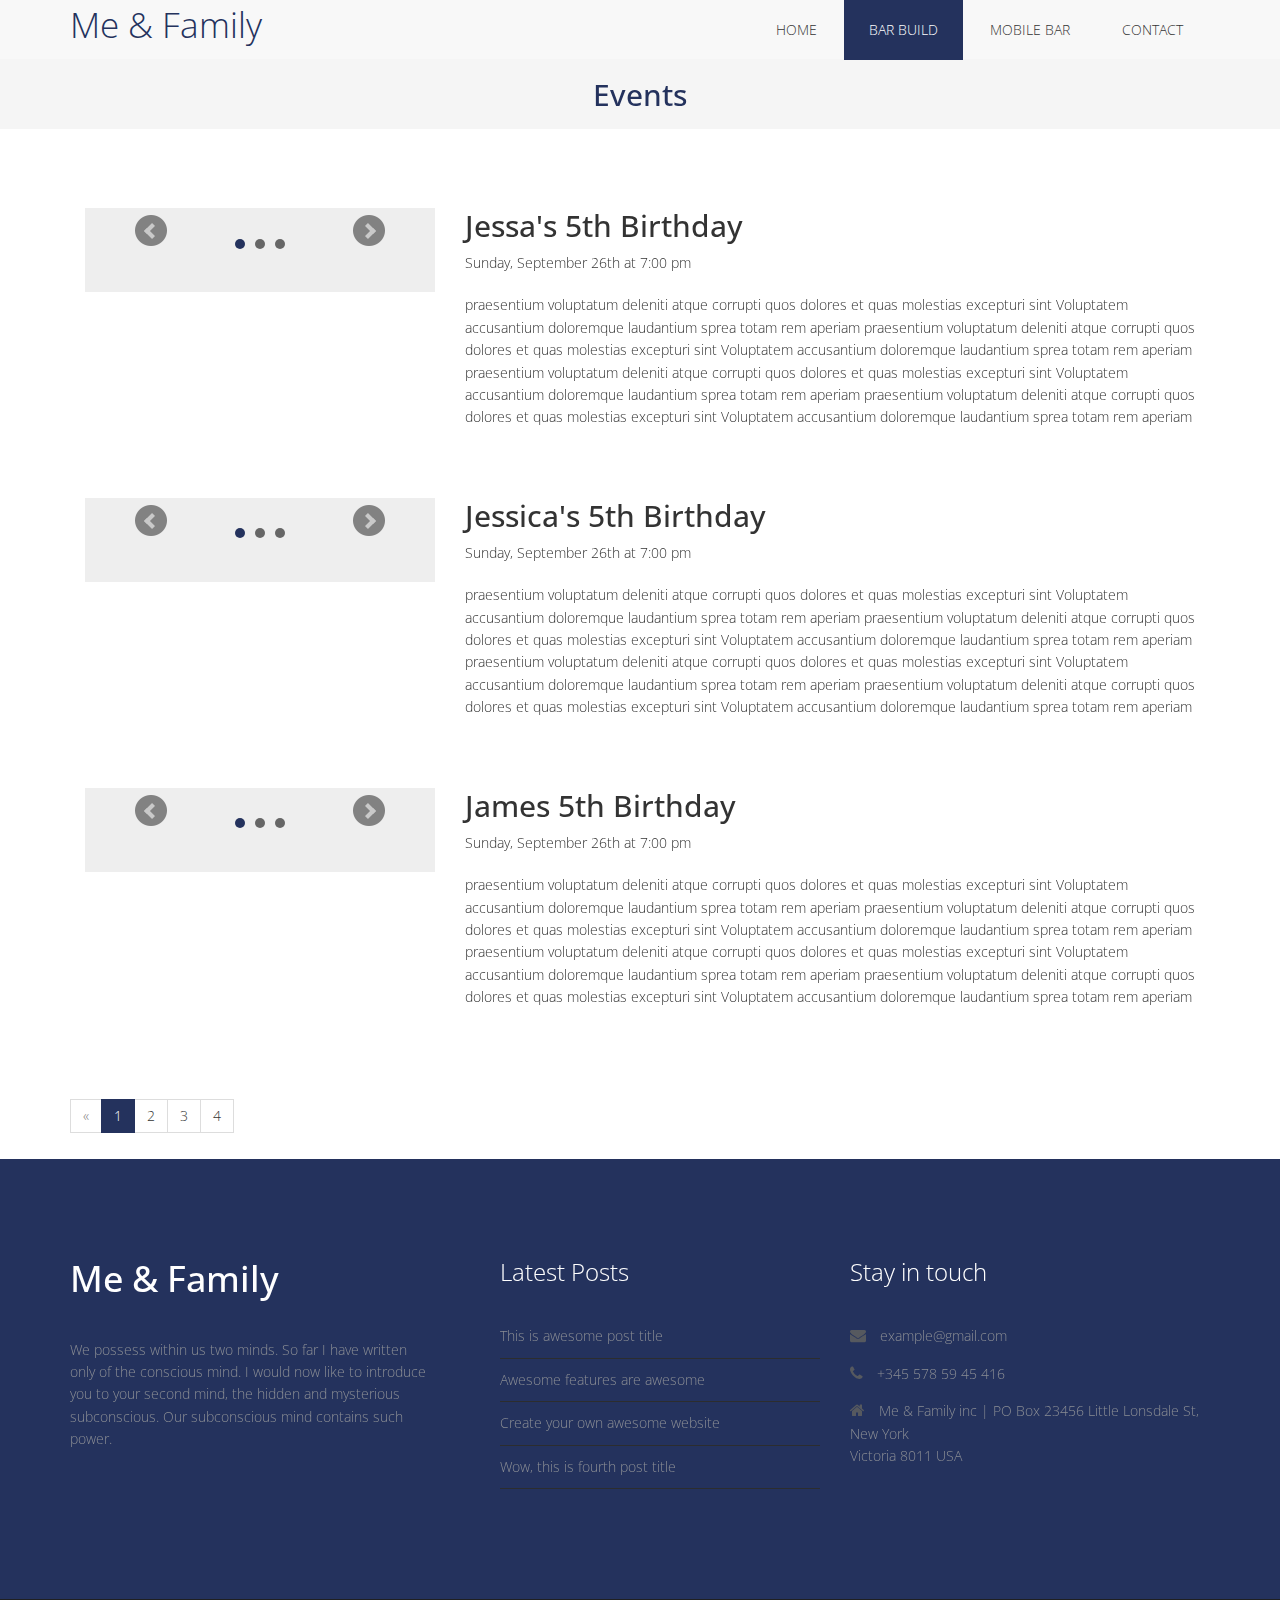
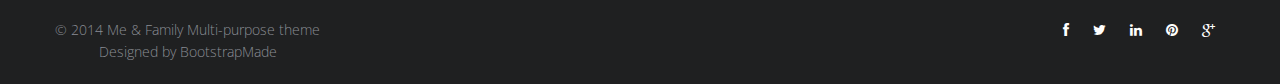
==== barbuild.html @ 0951561d "initial stuff" ====
<!DOCTYPE html>
<html lang="en">

<head>
  <meta charset="utf-8">
  <meta http-equiv="X-UA-Compatible" content="IE=edge">
  <meta name="viewport" content="width=device-width, initial-scale=1">
  <title>Me & Family Bootstrap Template</title>

  <!-- Bootstrap -->
  <link href="css/bootstrap.min.css" rel="stylesheet">
  <link rel="stylesheet" href="css/animate.css">
  <link rel="stylesheet" href="css/font-awesome.min.css">
  <link rel="stylesheet" href="css/jquery.bxslider.css">
  <link href="css/style.css" rel="stylesheet">
  <!-- =======================================================
    Theme Name: MeFamily
    Theme URL: https://bootstrapmade.com/family-multipurpose-html-bootstrap-template-free/
    Author: BootstrapMade
    Author URL: https://bootstrapmade.com
  ======================================================= -->
</head>

<body>
  <nav class="navbar navbar-default navbar-fixed-top" role="navigation">
    <div class="container">
      <!-- Brand and toggle get grouped for better mobile display -->
      <div class="navbar-header">
        <button type="button" class="navbar-toggle collapsed" data-toggle="collapse" data-target=".navbar-collapse.collapse">
					<span class="sr-only">Toggle navigation</span>
					<span class="icon-bar"></span>
					<span class="icon-bar"></span>
					<span class="icon-bar"></span>
				</button>
        <a class="navbar-brand" href="index.html"><span>Me & Family</span></a>
      </div>
      <div class="navbar-collapse collapse">
        <div class="menu">
          <ul class="nav nav-tabs" role="tablist">
            <li role="presentation"><a href="index.html">Home</a></li>
            <li role="presentation" class="active"><a href="barbuild.html">Bar Build</a></li>
            <li role="presentation"><a href="mobilebar.html">Mobile Bar</a></li>
            <li role="presentation"><a href="contact.html">Contact</a></li>
          </ul>
        </div>
      </div>
    </div>
  </nav>

  <div class="breadcrumb">
    <h2>Events</h2>
  </div>

  <div class="events">
    <div class="container">
      <div class="col-md-4">
        <div class="slider">
          <div class="img-responsive">
            <ul class="bxslider">
              <li><img src="img/1.jpg" alt="" /></li>
              <li><img src="img/2.jpg" alt="" /></li>
              <li><img src="img/3.jpg" alt="" /></li>
            </ul>
          </div>
        </div>
      </div>
      <div class="col-md-8">
        <h2>Jessa's 5th Birthday</h2> Sunday, September 26th at 7:00 pm
        <p>
          praesentium voluptatum deleniti atque corrupti quos dolores et quas molestias excepturi sint Voluptatem accusantium doloremque laudantium sprea totam rem aperiam praesentium voluptatum deleniti atque corrupti quos dolores et quas molestias excepturi sint
          Voluptatem accusantium doloremque laudantium sprea totam rem aperiam
          <br> praesentium voluptatum deleniti atque corrupti quos dolores et quas molestias excepturi sint Voluptatem accusantium doloremque laudantium sprea totam rem aperiam praesentium voluptatum deleniti atque corrupti quos dolores et quas molestias
          excepturi sint Voluptatem accusantium doloremque laudantium sprea totam rem aperiam
        </p>
      </div>
    </div>

    <div class="container">
      <div class="col-md-4">
        <div class="slider">
          <div class="img-responsive">
            <ul class="bxslider">
              <li><img src="img/3.jpg" alt="" /></li>
              <li><img src="img/2.jpg" alt="" /></li>
              <li><img src="img/1.jpg" alt="" /></li>
            </ul>
          </div>
        </div>
      </div>
      <div class="col-md-8">
        <h2>Jessica's 5th Birthday</h2> Sunday, September 26th at 7:00 pm
        <p>
          praesentium voluptatum deleniti atque corrupti quos dolores et quas molestias excepturi sint Voluptatem accusantium doloremque laudantium sprea totam rem aperiam praesentium voluptatum deleniti atque corrupti quos dolores et quas molestias excepturi sint
          Voluptatem accusantium doloremque laudantium sprea totam rem aperiam
          <br> praesentium voluptatum deleniti atque corrupti quos dolores et quas molestias excepturi sint Voluptatem accusantium doloremque laudantium sprea totam rem aperiam praesentium voluptatum deleniti atque corrupti quos dolores et quas molestias
          excepturi sint Voluptatem accusantium doloremque laudantium sprea totam rem aperiam
        </p>
      </div>
    </div>
    <div class="jessa">
      <div class="container">
        <div class="col-md-4">
          <div class="slider">
            <div class="img-responsive">
              <ul class="bxslider">
                <li><img src="img/2.jpg" alt="" /></li>
                <li><img src="img/3.jpg" alt="" /></li>
                <li><img src="img/1.jpg" alt="" /></li>
              </ul>
            </div>
          </div>
        </div>
        <div class="col-md-8">
          <h2>James 5th Birthday</h2> Sunday, September 26th at 7:00 pm
          <p>
            praesentium voluptatum deleniti atque corrupti quos dolores et quas molestias excepturi sint Voluptatem accusantium doloremque laudantium sprea totam rem aperiam praesentium voluptatum deleniti atque corrupti quos dolores et quas molestias excepturi sint
            Voluptatem accusantium doloremque laudantium sprea totam rem aperiam
            <br> praesentium voluptatum deleniti atque corrupti quos dolores et quas molestias excepturi sint Voluptatem accusantium doloremque laudantium sprea totam rem aperiam praesentium voluptatum deleniti atque corrupti quos dolores et quas molestias
            excepturi sint Voluptatem accusantium doloremque laudantium sprea totam rem aperiam
          </p>
        </div>
      </div>
    </div>
  </div>
  <div class="container">
    <nav>
      <ul class="pagination">
        <li class="disabled"><a href="#" aria-label="Previous"><span aria-hidden="true">&laquo;</span></a></li>
        <li class="active"><a href="#">1 <span class="sr-only">(current)</span></a></li>
        <li><a href="#">2 <span class="sr-only">(current)</span></a></li>
        <li><a href="#">3 <span class="sr-only">(current)</span></a></li>
        <li><a href="#">4 <span class="sr-only">(current)</span></a></li>
      </ul>
    </nav>
  </div>
  <footer>
    <div class="inner-footer">
      <div class="container">
        <div class="row">
          <div class="col-md-4 f-about">
            <a href="index.html"><h1>Me & Family</h1></a>
            <p>We possess within us two minds. So far I have written only of the conscious mind. I would now like to introduce you to your second mind, the hidden and mysterious subconscious. Our subconscious mind contains such power.</p>

          </div>
          <div class="col-md-4 l-posts">
            <h3 class="widgetheading">Latest Posts</h3>
            <ul>
              <li><a href="#">This is awesome post title</a></li>
              <li><a href="#">Awesome features are awesome</a></li>
              <li><a href="#">Create your own awesome website</a></li>
              <li><a href="#">Wow, this is fourth post title</a></li>
            </ul>
          </div>
          <div class="col-md-4 f-contact">
            <h3 class="widgetheading">Stay in touch</h3>
            <a href="#">
              <p><i class="fa fa-envelope"></i> example@gmail.com</p>
            </a>
            <p><i class="fa fa-phone"></i> +345 578 59 45 416</p>
            <p><i class="fa fa-home"></i> Me & Family inc | PO Box 23456 Little Lonsdale St, New York <br> Victoria 8011 USA</p>
          </div>
        </div>
      </div>
    </div>

    <div class="last-div">
      <div class="container">
        <div class="row">
          <div class="copyright">
            &copy; 2014 Me & Family Multi-purpose theme
            <div class="credits">
              <!--
                All the links in the footer should remain intact.
                You can delete the links only if you purchased the pro version.
                Licensing information: https://bootstrapmade.com/license/
                Purchase the pro version with working PHP/AJAX contact form: https://bootstrapmade.com/buy/?theme=MeFamily
              -->
              Designed by <a href="https://bootstrapmade.com/">BootstrapMade</a>
            </div>
          </div>


          <ul class="social-network">
            <li><a href="#" data-placement="top" title="Facebook"><i class="fa fa-facebook fa-1x"></i></a></li>
            <li><a href="#" data-placement="top" title="Twitter"><i class="fa fa-twitter fa-1x"></i></a></li>
            <li><a href="#" data-placement="top" title="Linkedin"><i class="fa fa-linkedin fa-1x"></i></a></li>
            <li><a href="#" data-placement="top" title="Pinterest"><i class="fa fa-pinterest fa-1x"></i></a></li>
            <li><a href="#" data-placement="top" title="Google plus"><i class="fa fa-google-plus fa-1x"></i></a></li>
          </ul>
        </div>
      </div>
    </div>
  </footer>

  <!-- jQuery (necessary for Bootstrap's JavaScript plugins) -->
  <script src="js/jquery-2.1.1.min.js"></script>
  <!-- Include all compiled plugins (below), or include individual files as needed -->
  <script src="js/bootstrap.min.js"></script>
  <script src="js/wow.min.js"></script>
  <script src="js/jquery.easing.1.3.js"></script>
  <script src="js/jquery.bxslider.min.js"></script>
  <script src="js/jquery.isotope.min.js"></script>
  <script src="js/fancybox/jquery.fancybox.pack.js"></script>
  <script src="js/functions.js"></script>
  <script>
    wow = new WOW({}).init();
  </script>

</body>

</html>
---- css/style.css ----
/*
    Theme Name: MeFamily
    Theme URL: https://bootstrapmade.com/family-multipurpose-html-bootstrap-template-free/
    Author: BootstrapMade
    Author URL: https://bootstrapmade.com
*/
/* ==== Google font ==== */
@import url(https://fonts.googleapis.com/css?family=Open+Sans:400,300,700,600);

@import url('font-awesome.css');
/* ==== overwrite bootstrap standard ==== */
@import url('overwrite.css');
@import url('animate.css');

body {
	font-family:'Open Sans', Arial, sans-serif;
	font-size:14px;
	font-weight:300;
	line-height:1.6em;
	color:#333;
	background-color:#fff;
}

hi,h2,h3,h4,h5,h6 {
	color:#333;
	line-height:1.1em;
}

p {
	color:#333;
}
a {
    text-decoration:none;
    transition: all 0.1s ease-in-out;
    -moz-transition: all 0.1s ease-in-out;
    -webkit-transition: all 0.1s ease-in-out;
    -o-transition: all 0.1s ease-in-out;
    outline: none;
	color:#333;
}
a:hover {
  text-decoration: none;
  color:#fff;
}

hr {
	margin-top:20px;
	margin-bottom:50px;
}
.navbar-brand {
  float: left;
  height: 50px;
  padding: 15px 15px;
  font-size: 30px;
  line-height: 20px;
}
a.navbar-brand span {
	color:#24325D;
	font-size:35px;
}


.navbar-collapse {
	float:right;
	padding-right: 15px;
	padding-left: 15px;
	overflow-x: visible;
	-webkit-overflow-scrolling: touch;
	border-top: 0;

}
.navbar-fixed-top {
  top: 0;
  border-width: 0 0 0;
}
.nav-tabs {
  border-bottom:0;
}
.nav > li > a {
  position: relative;
  display: block;
  padding: 20px 25px;
}
.nav-tabs > li > a {
  margin-right: 2px;
  line-height: 1.42857143;
  border: 0;
  border-radius: 0 0 0 0;
   text-transform:uppercase;
}
.nav-tabs > li > a:hover {
	background-color: #24325D;
}
.nav-tabs > li.active > a {
	color: #fff;
  cursor: default;
  background-color: #24325D;
  border: 0;
  border-bottom-color: transparent;

}
.nav-tabs > li.active > a:hover {
	color: #fff;
	border: 0;
	background-color: #24325D;
	 cursor: pointer;
}

.slider {
	margin-top:59px;
	background-color:#eee;
	padding-top:23px;
	padding-bottom:1px;

}

.slider img {
    width: 100%;
}

.jumbotron {
	background-color:#fff;
	text-align:center;
}
.jumbotron h1 {
	color:#24325D;
	margin-bottom:20px;
}
.jumbotron p {
	line-height:1.6em;
}

section.box {
	background-color:#f9f9f9;
	text-align:center;
	padding-top:50px;
	padding-bottom:50px;
}

.services  {
	text-align:center;
}
.services p {
	margin-bottom:30px;
	margin-top:30px;
	color:#090909;
}
.icons i {
	padding:50px;
	border-radius:50%;
	color:#fff;
	background-color:#24325D;
	border-color:#ccc;
	margin-top:30px;
	margin-bottom:30px;
	box-shadow: 0 0 0 8px rgba(255,255,255,1);
	-webkit-transition: background 0.2s, color 0.2s;
	-moz-transition: background 0.2s, color 0.2s;
	transition: background 0.2s, color 0.2s;
}
.icons i:hover {
	background-color:#fff;
	color: #24325D;
}
/*=========================
 our story
 ================= */

.breadcrumb {
	margin-top:50px;
	text-align:center;
	border-radius: 0;
}
.breadcrumb h2 {
	color:#24325D;
	font-size:30px;
}
.ourstory img {
	margin-bottom:30px;
	margin-top:40px;
}
.ourstory p {
	margin-bottom:30px;
	margin-top:20px;
}
.profile {
	margin-bottom:60px;
}

/*=========================
 events
 ================= */
.events h2 {
	margin-top:60px;;
}

.events p {
	margin-top:20px;
}
.events .jessa {
	margin-bottom:60px;
}
.events .slider {
	background-color:#eee;
}
.pagination {
  display: inline-block;
  padding-left: 0;
  margin: 20px 0;
  border-radius: 0;
}
.pagination > li {
  display: inline;
}
.pagination > li > a,
.pagination > li > span {
  position: relative;
  float: left;
  padding: 6px 12px;
  margin-left: -1px;
  line-height: 1.42857143;
  color: #333;
  text-decoration: none;
  background-color: #fff;
  border: 1px solid #ddd;
}
.pagination > li:first-child > a,
.pagination > li:first-child > span {
  margin-left: 0;
  border-top-left-radius: 0;
  border-bottom-left-radius: 0;
}
.pagination > li:last-child > a,
.pagination > li:last-child > span {
  border-top-right-radius: 0;
  border-bottom-right-radius: 0;
}
.pagination > li > a:hover,
.pagination > li > span:hover,
.pagination > li > a:focus,
.pagination > li > span:focus {
  color: #fff;
  background-color: #24325D;
  border-color: #24325D;
}
.pagination > .active > a,
.pagination > .active > span,
.pagination > .active > a:hover,
.pagination > .active > span:hover,
.pagination > .active > a:focus,
.pagination > .active > span:focus {
  z-index: 2;
  color: #fff;
  cursor: default;
  background-color: #24325D;
  border-color: #24325D;
}
.pagination > .disabled > span,
.pagination > .disabled > span:hover,
.pagination > .disabled > span:focus,
.pagination > .disabled > a,
.pagination > .disabled > a:hover,
.pagination > .disabled > a:focus {
  color: #777;
  cursor: not-allowed;
  background-color: #fff;
  border-color: #ddd;
}
/*===========================
  Portfolio
============================ */
#section-works {
	margin-top:-20px;
	background-color:#fff;
	padding-top:50px;
	padding-bottom:50px;
}

nav#filter a {
	background-color: #fff;
	color:#333;
}
nav#filter a:hover, nav#filter a.current {
	background-color: #24325D;
	color:#fff;
}

/* ------- */

.isotopeWrapper article{
    margin-bottom: 30px;
}

#portfolio img  {
	width:100%;
}

#portfolio article p {
	margin-bottom:1.45em;/*set next row on the baseline*/
}
nav#filter {
	margin-bottom:1.5em;
}

nav#filter li {
	display:inline-block;
	margin:0 0 0 5px;
}
nav#filter a {
	padding: 4px 12px;
	line-height: 20px;
	text-decoration: none;
}

.portfolio-items article img {width:100%;}

.portfolio-item {
	display: block;
	position: relative;
	-webkit-transition: all 0.2s ease-in-out;
	-moz-transition: all 0.2s ease-in-out;
	-o-transition: all 0.2s ease-in-out;
	transition: all 0.2s ease-in-out;
}
.portfolio-item img {
	-webkit-transition: all 300ms linear;
	-moz-transition: all 300ms linear;
	-o-transition: all 300ms linear;
	-ms-transition: all 300ms linear;
	transition: all 300ms linear;
}

.portfolio-item .portfolio-desc {
    display: block;
    opacity: 0;
    position: absolute;
    width: 100%;
	left: 0;
	top: 0;
	color: rgba(220, 220, 220, 0.7);
}
.portfolio-item:hover .portfolio-desc {
	padding-top: 20%;
	height: 100%;
    transition: all 200ms ease-in-out 0s;
	opacity: 1;
}

.portfolio-item .portfolio-desc a {
	color: #000;
}
.portfolio-item .portfolio-desc a:hover {
	/*text-shadow: 2px 2px 1px rgba(0, 0, 0, 0.7);*/
	text-decoration: none;
}
.portfolio-item .portfolio-desc .folio-info {
	top:-20px;
	padding: 30px;
	height: 0;
    opacity: 0;
    position: relative;
}
.portfolio-item:hover .folio-info{
	height: 100%;
    opacity: 0.8;
    transition: all 500ms ease-in-out 0s;
	top:-10px;
	text-align:center;
}


.portfolio-item .portfolio-desc .folio-info h5 {
	text-transform: uppercase;
	text-align:center;

}
/* --- contact-area --- */

.contactForm {
    margin-bottom: 20px;
}

button.btn-default {
	margin-top:10px;
	margin-bottom:30px;
	background-color:#fff;
	color:#333;
}
button.btn-default:hover {
	background-color:#24325D;
	color:#fff;
}
textarea.form-control {
	border-radius:0;
}
.recent {
	margin-bottom:50px;
}

.validation {
    color: red;
    display:none;
    margin: 0 0 20px;
    font-weight:400;
    font-size:13px;
}

#sendmessage {
    color: green;
    border:1px solid green;
    display:none;
    text-align:center;
    padding:15px;
    font-weight:600;
    margin-bottom:15px;
}

#errormessage {
    color: red;
    display:none;
    border:1px solid red;
    text-align:center;
    padding:15px;
    font-weight:600;
    margin-bottom:15px;
}

#sendmessage.show, #errormessage.show, .show {
	display:block;
}

/* --- Map --- */
.map{
	position:relative;
	margin-top:-20px;
}
/* google map */
#google-map{
    position:relative;
    height: 400px;
}

/*=========================
  Footer
 ================= */

footer {
  background: #24325D;
}

.inner-footer {
  padding: 100px 0;
}
.inner-footer  ul li,a  {
	 list-style:none;
}
.widgetheading {
  font-size: 24px;
  color: #fff;
  font-weight: 100;
  margin-top: 0;
  margin-bottom: 40px;

}
.f-about a h1 {
	margin-top: 0;
	margin-bottom: 40px;
	color: #fff;

}
.f-about a h1 span {
	color: #fff;

}
.f-about p {
  font-size: 14px;
  color: #8a8d94;
}
.l-posts h3 {
	margin-left:40px;
}
.l-posts li a {
  font-size: 14px;
  color: #8a8d94;
  margin: 0;
  font-weight: 300;
  border-bottom: 1px solid #2c2d2e;
  padding-bottom: 10px;
  margin-bottom: 10px;
  display: block;
}

.l-posts li a:hover  {
  color: #fff;
}

.f-contact p {
  font-size: 14px;
  color: #8a8d94;
  margin: 0;

  font-weight: 300;
  margin-bottom: 15px;
}

.f-contact i {
  color: #56595f;
  font-size: 16px;
  margin-right: 10px;
}

.f-contact a:hover p{
  color: #fff;
}
.last-div {
    background: #1f2021;
    padding: 20px 0;
    position: relative;

}

.copyright {
    font-size: 14px;
    color: #8a8d94;
    margin: 0;
    text-align:center;
    font-weight: 300;
    float: left;
}
.copyright a{
    color: #8a8d94;
	text-align:center;
}
.copyright a:hover {
    text-decoration: underline;
    color: #fff;
}

.foot-nav {
    float: right;
	margin-right:20px;
}

.foot-nav li {
    display: inline;
	margin-right:20px;
}

.foot-nav li:after {
    content: "";
    padding-left: 7px;
    margin-right: 7px;
}

.foot-nav li:last-child:after {
	display: none;
}

.foot-nav a {
	font-size: 14px;
	color: #8a8d94;
	margin: 0;
	font-weight: 300;
}

.foot-nav a:hover {
    color: #24325D;
}

ul.social-network {
	list-style:none;
	margin:0;
	float:right;

}

ul.social-network li {
	display:inline;
	margin: 0 10px;
	color:#fff;
}
ul.social-network li a {
	color:#fff;
}

.isotopeItem {
	min-height: 250px;
}
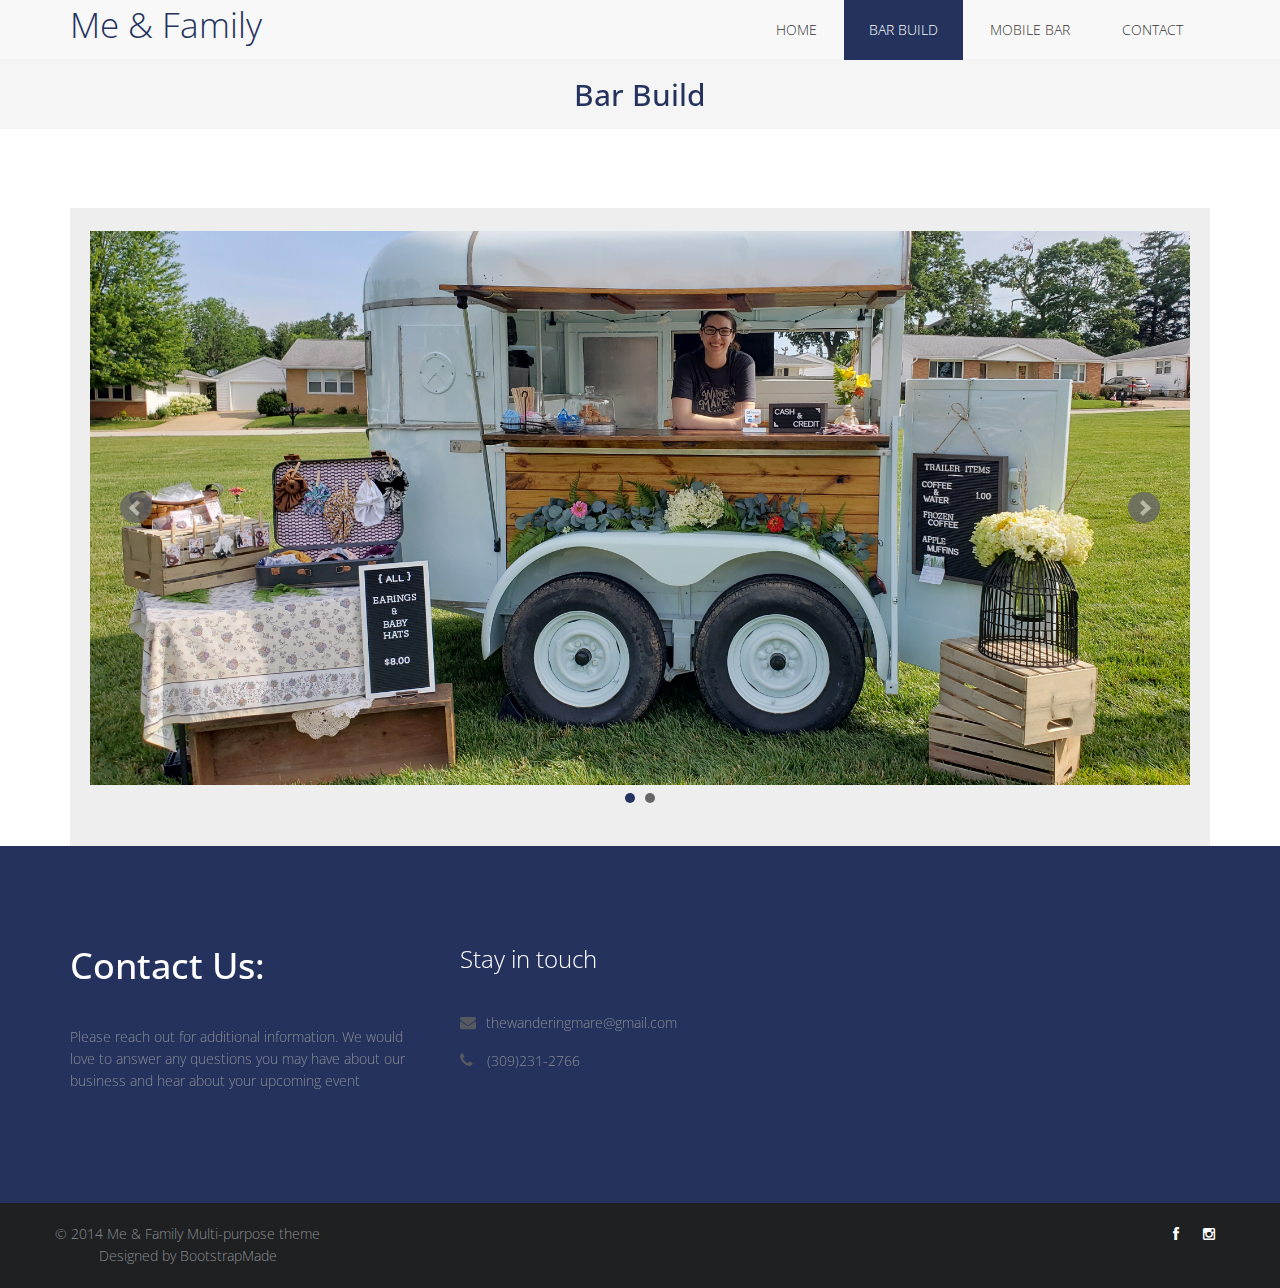
==== commit 271a7eca: "initial changes to bar build" ====
--- a/barbuild.html
+++ b/barbuild.html
@@ -48,149 +48,64 @@
   </nav>
 
   <div class="breadcrumb">
-    <h2>Events</h2>
+    <h2>Bar Build</h2>
   </div>
-
-  <div class="events">
-    <div class="container">
-      <div class="col-md-4">
-        <div class="slider">
+  <div class="container">
+      <div class="slider">
           <div class="img-responsive">
             <ul class="bxslider">
-              <li><img src="img/1.jpg" alt="" /></li>
-              <li><img src="img/2.jpg" alt="" /></li>
-              <li><img src="img/3.jpg" alt="" /></li>
+              <li><img src="img/slide1.jpg" alt="" /></li>
+              <li><img src="img/slide2.jpg" alt="" /></li>
+            </ul>
+          </div>
+        </div>
+  </div>
+  <footer>
+      <div class="inner-footer">
+        <div class="container">
+          <div class="row">
+            <div class="col-md-4 f-about">
+              <a href="index.html"><h1>Contact Us:</h1></a>
+              <p>Please reach out for additional information.  We would love to answer any questions you may have about our business and hear about your upcoming event</p>
+  
+            </div>
+  
+            <div class="col-md-4 f-contact">
+              <h3 class="widgetheading">Stay in touch</h3>
+              <a href="#">
+                <p><i class="fa fa-envelope"></i>thewanderingmare@gmail.com</p>
+              </a>
+              <p><i class="fa fa-phone"></i> (309)231-2766</p>
+            </div>
+          </div>
+        </div>
+      </div>
+  
+      <div class="last-div">
+        <div class="container">
+          <div class="row">
+            <div class="copyright">
+              &copy; 2014 Me & Family Multi-purpose theme
+              <div class="credits">
+                <!--
+                  All the links in the footer should remain intact.
+                  You can delete the links only if you purchased the pro version.
+                  Licensing information: https://bootstrapmade.com/license/
+                  Purchase the pro version with working PHP/AJAX contact form: https://bootstrapmade.com/buy/?theme=MeFamily
+                -->
+                Designed by <a href="https://bootstrapmade.com/">BootstrapMade</a>
+              </div>
+            </div>
+  
+  
+            <ul class="social-network">
+              <li><a href="https://www.facebook.com/wanderingmare" data-placement="top" title="Facebook"><i class="fa fa-facebook fa-1x"></i></a></li>
+              <li><a href="#" data-placement="top" title="Instagram"><i class="fa fa-instagram fa-1x"></i></a></li>
             </ul>
           </div>
         </div>
       </div>
-      <div class="col-md-8">
-        <h2>Jessa's 5th Birthday</h2> Sunday, September 26th at 7:00 pm
-        <p>
-          praesentium voluptatum deleniti atque corrupti quos dolores et quas molestias excepturi sint Voluptatem accusantium doloremque laudantium sprea totam rem aperiam praesentium voluptatum deleniti atque corrupti quos dolores et quas molestias excepturi sint
-          Voluptatem accusantium doloremque laudantium sprea totam rem aperiam
-          <br> praesentium voluptatum deleniti atque corrupti quos dolores et quas molestias excepturi sint Voluptatem accusantium doloremque laudantium sprea totam rem aperiam praesentium voluptatum deleniti atque corrupti quos dolores et quas molestias
-          excepturi sint Voluptatem accusantium doloremque laudantium sprea totam rem aperiam
-        </p>
-      </div>
-    </div>
-
-    <div class="container">
-      <div class="col-md-4">
-        <div class="slider">
-          <div class="img-responsive">
-            <ul class="bxslider">
-              <li><img src="img/3.jpg" alt="" /></li>
-              <li><img src="img/2.jpg" alt="" /></li>
-              <li><img src="img/1.jpg" alt="" /></li>
-            </ul>
-          </div>
-        </div>
-      </div>
-      <div class="col-md-8">
-        <h2>Jessica's 5th Birthday</h2> Sunday, September 26th at 7:00 pm
-        <p>
-          praesentium voluptatum deleniti atque corrupti quos dolores et quas molestias excepturi sint Voluptatem accusantium doloremque laudantium sprea totam rem aperiam praesentium voluptatum deleniti atque corrupti quos dolores et quas molestias excepturi sint
-          Voluptatem accusantium doloremque laudantium sprea totam rem aperiam
-          <br> praesentium voluptatum deleniti atque corrupti quos dolores et quas molestias excepturi sint Voluptatem accusantium doloremque laudantium sprea totam rem aperiam praesentium voluptatum deleniti atque corrupti quos dolores et quas molestias
-          excepturi sint Voluptatem accusantium doloremque laudantium sprea totam rem aperiam
-        </p>
-      </div>
-    </div>
-    <div class="jessa">
-      <div class="container">
-        <div class="col-md-4">
-          <div class="slider">
-            <div class="img-responsive">
-              <ul class="bxslider">
-                <li><img src="img/2.jpg" alt="" /></li>
-                <li><img src="img/3.jpg" alt="" /></li>
-                <li><img src="img/1.jpg" alt="" /></li>
-              </ul>
-            </div>
-          </div>
-        </div>
-        <div class="col-md-8">
-          <h2>James 5th Birthday</h2> Sunday, September 26th at 7:00 pm
-          <p>
-            praesentium voluptatum deleniti atque corrupti quos dolores et quas molestias excepturi sint Voluptatem accusantium doloremque laudantium sprea totam rem aperiam praesentium voluptatum deleniti atque corrupti quos dolores et quas molestias excepturi sint
-            Voluptatem accusantium doloremque laudantium sprea totam rem aperiam
-            <br> praesentium voluptatum deleniti atque corrupti quos dolores et quas molestias excepturi sint Voluptatem accusantium doloremque laudantium sprea totam rem aperiam praesentium voluptatum deleniti atque corrupti quos dolores et quas molestias
-            excepturi sint Voluptatem accusantium doloremque laudantium sprea totam rem aperiam
-          </p>
-        </div>
-      </div>
-    </div>
-  </div>
-  <div class="container">
-    <nav>
-      <ul class="pagination">
-        <li class="disabled"><a href="#" aria-label="Previous"><span aria-hidden="true">&laquo;</span></a></li>
-        <li class="active"><a href="#">1 <span class="sr-only">(current)</span></a></li>
-        <li><a href="#">2 <span class="sr-only">(current)</span></a></li>
-        <li><a href="#">3 <span class="sr-only">(current)</span></a></li>
-        <li><a href="#">4 <span class="sr-only">(current)</span></a></li>
-      </ul>
-    </nav>
-  </div>
-  <footer>
-    <div class="inner-footer">
-      <div class="container">
-        <div class="row">
-          <div class="col-md-4 f-about">
-            <a href="index.html"><h1>Me & Family</h1></a>
-            <p>We possess within us two minds. So far I have written only of the conscious mind. I would now like to introduce you to your second mind, the hidden and mysterious subconscious. Our subconscious mind contains such power.</p>
-
-          </div>
-          <div class="col-md-4 l-posts">
-            <h3 class="widgetheading">Latest Posts</h3>
-            <ul>
-              <li><a href="#">This is awesome post title</a></li>
-              <li><a href="#">Awesome features are awesome</a></li>
-              <li><a href="#">Create your own awesome website</a></li>
-              <li><a href="#">Wow, this is fourth post title</a></li>
-            </ul>
-          </div>
-          <div class="col-md-4 f-contact">
-            <h3 class="widgetheading">Stay in touch</h3>
-            <a href="#">
-              <p><i class="fa fa-envelope"></i> example@gmail.com</p>
-            </a>
-            <p><i class="fa fa-phone"></i> +345 578 59 45 416</p>
-            <p><i class="fa fa-home"></i> Me & Family inc | PO Box 23456 Little Lonsdale St, New York <br> Victoria 8011 USA</p>
-          </div>
-        </div>
-      </div>
-    </div>
-
-    <div class="last-div">
-      <div class="container">
-        <div class="row">
-          <div class="copyright">
-            &copy; 2014 Me & Family Multi-purpose theme
-            <div class="credits">
-              <!--
-                All the links in the footer should remain intact.
-                You can delete the links only if you purchased the pro version.
-                Licensing information: https://bootstrapmade.com/license/
-                Purchase the pro version with working PHP/AJAX contact form: https://bootstrapmade.com/buy/?theme=MeFamily
-              -->
-              Designed by <a href="https://bootstrapmade.com/">BootstrapMade</a>
-            </div>
-          </div>
-
-
-          <ul class="social-network">
-            <li><a href="#" data-placement="top" title="Facebook"><i class="fa fa-facebook fa-1x"></i></a></li>
-            <li><a href="#" data-placement="top" title="Twitter"><i class="fa fa-twitter fa-1x"></i></a></li>
-            <li><a href="#" data-placement="top" title="Linkedin"><i class="fa fa-linkedin fa-1x"></i></a></li>
-            <li><a href="#" data-placement="top" title="Pinterest"><i class="fa fa-pinterest fa-1x"></i></a></li>
-            <li><a href="#" data-placement="top" title="Google plus"><i class="fa fa-google-plus fa-1x"></i></a></li>
-          </ul>
-        </div>
-      </div>
-    </div>
-  </footer>
+    </footer>
 
   <!-- jQuery (necessary for Bootstrap's JavaScript plugins) -->
   <script src="js/jquery-2.1.1.min.js"></script>
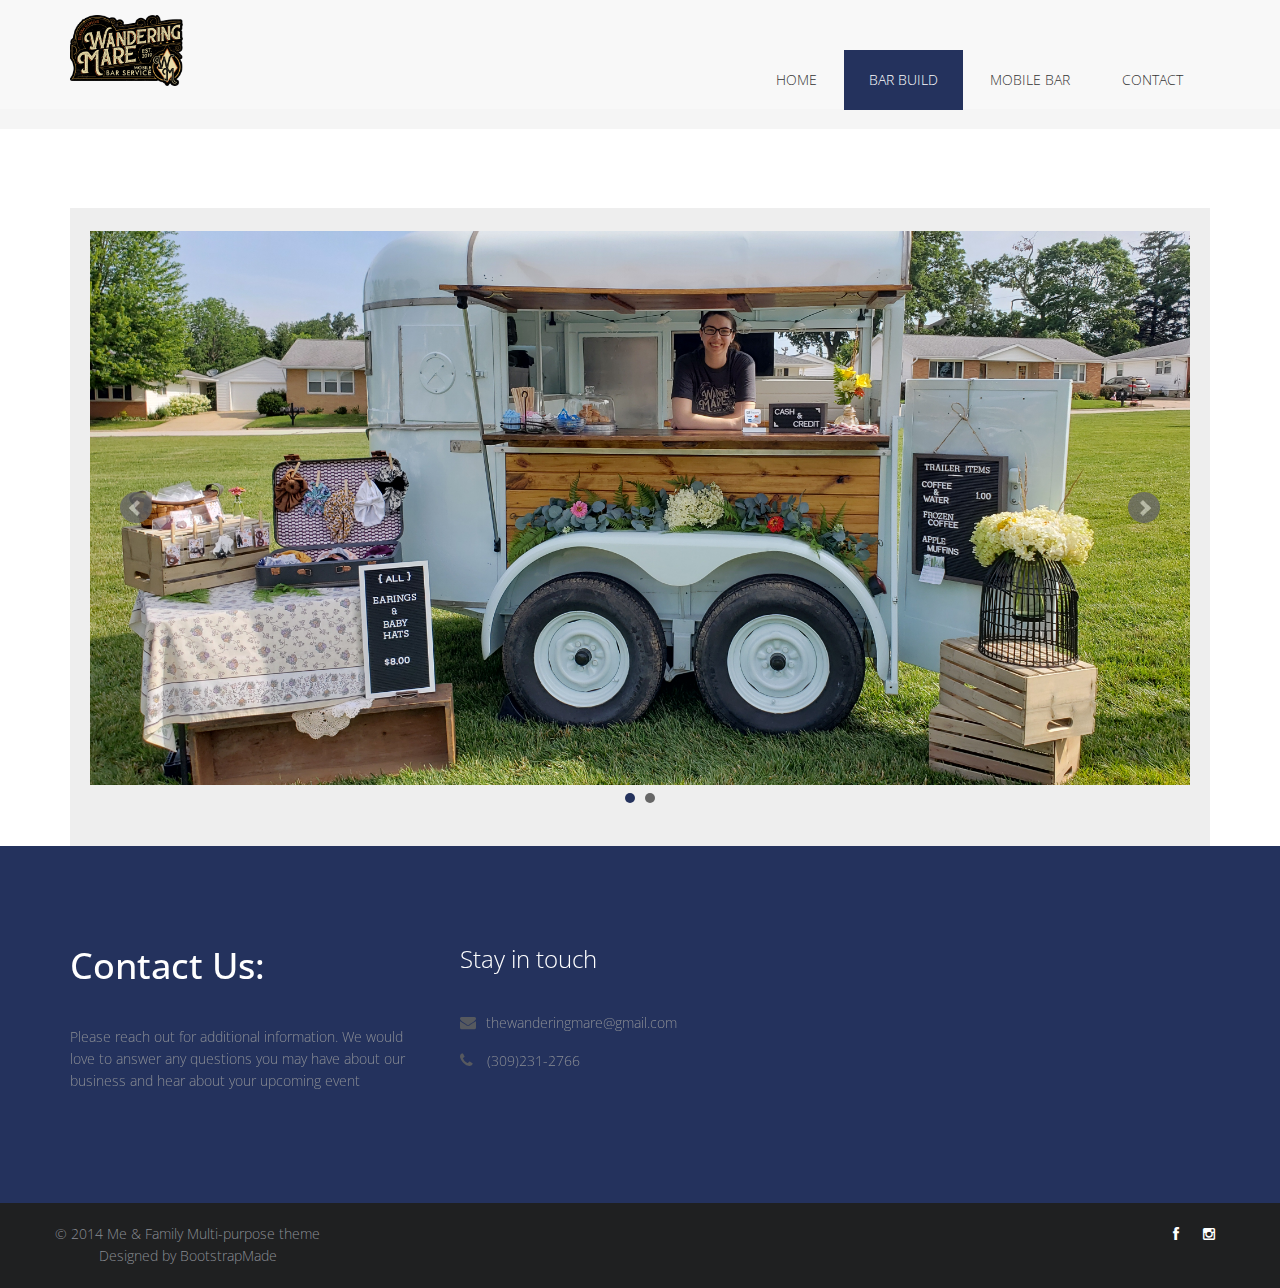
==== commit 9a405309: "adding logo to barbiild" ====
--- a/barbuild.html
+++ b/barbuild.html
@@ -32,7 +32,7 @@
 					<span class="icon-bar"></span>
 					<span class="icon-bar"></span>
 				</button>
-        <a class="navbar-brand" href="index.html"><span>Me & Family</span></a>
+        <a class="navbar-brand" href="index.html"><img src="img/wmlogo3.png" style="width:10%; padding-bottom:10px;"/></a>
       </div>
       <div class="navbar-collapse collapse">
         <div class="menu">
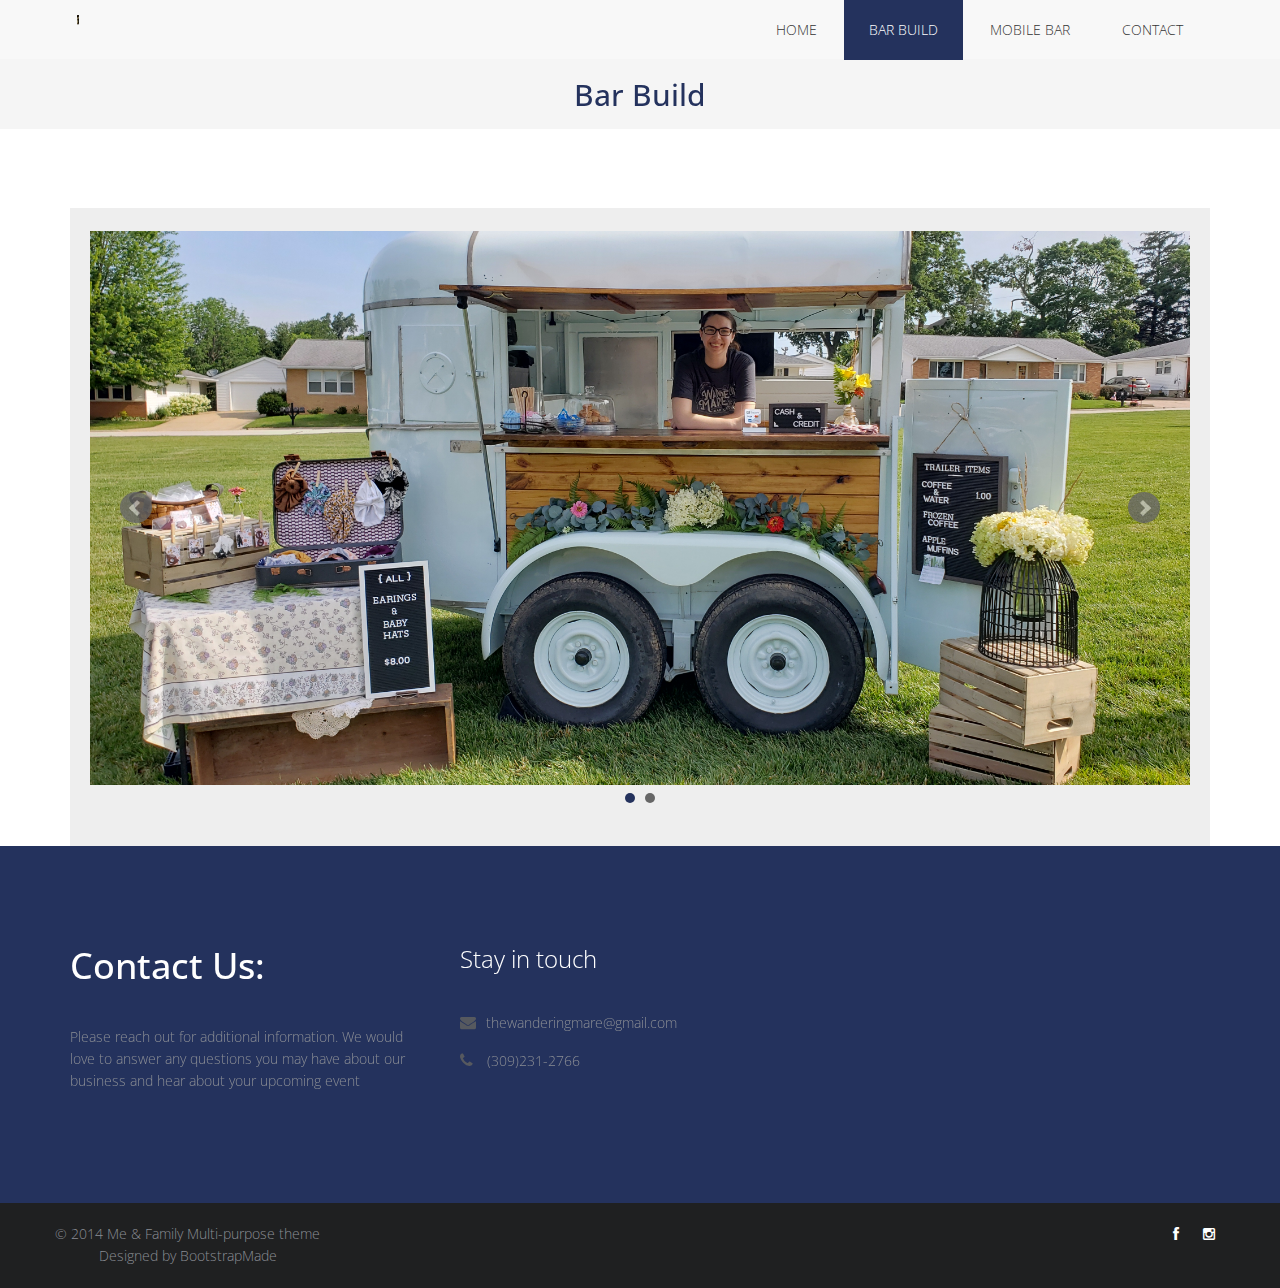
==== commit aa7ac4eb: "test" ====
--- a/barbuild.html
+++ b/barbuild.html
@@ -25,7 +25,7 @@
   <nav class="navbar navbar-default navbar-fixed-top" role="navigation">
     <div class="container">
       <!-- Brand and toggle get grouped for better mobile display -->
-      <div class="navbar-header">
+      <div class="navbar-header col-5">
         <button type="button" class="navbar-toggle collapsed" data-toggle="collapse" data-target=".navbar-collapse.collapse">
 					<span class="sr-only">Toggle navigation</span>
 					<span class="icon-bar"></span>
--- a/css/style.css
+++ b/css/style.css
@@ -54,6 +54,13 @@
   font-size: 30px;
   line-height: 20px;
 }
+
+  .navbar-brand>img {
+	max-height: 100%;
+	height: 100%;
+	width: auto;
+	margin: 0 auto;
+  }
 a.navbar-brand span {
 	color:#24325D;
 	font-size:35px;
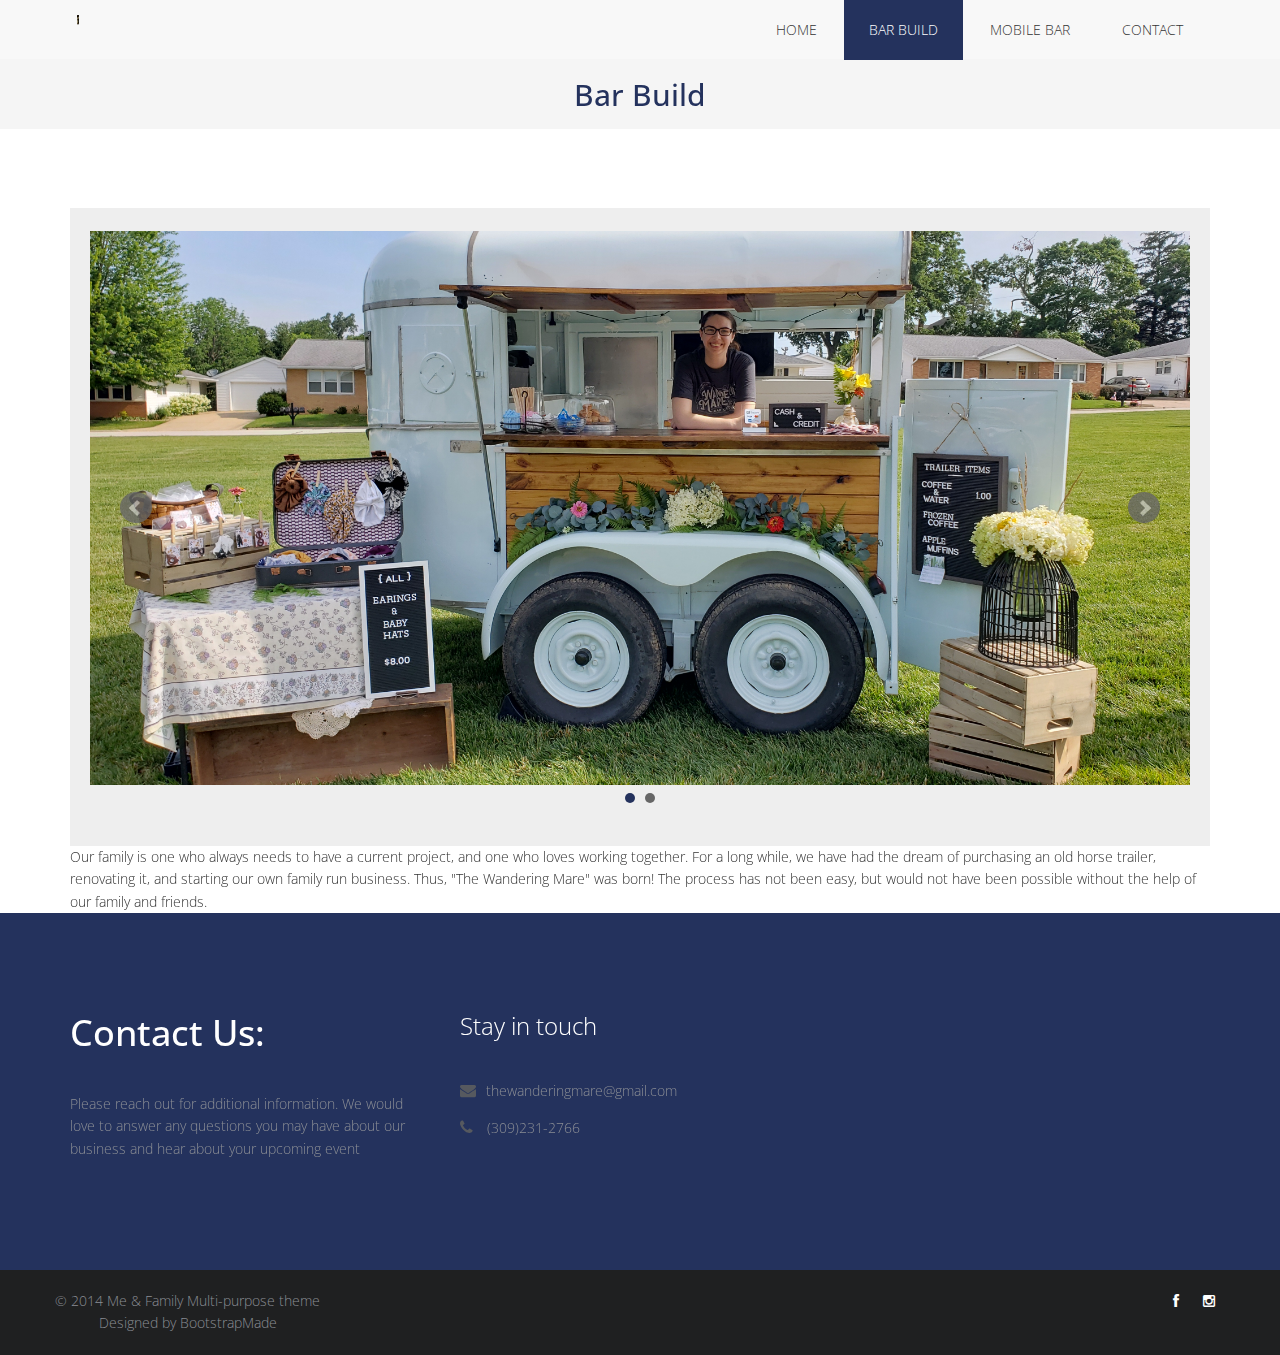
==== commit cf7558e2: "index page done" ====
--- a/barbuild.html
+++ b/barbuild.html
@@ -60,6 +60,12 @@
           </div>
         </div>
   </div>
+  <div class="container">
+    Our family is one who always needs to have a current project, and one who loves working together. 
+    For a long while, we have had the dream of purchasing an old horse trailer, renovating it, 
+    and starting our own family run business. Thus, "The Wandering Mare" was born!  
+    The process has not been easy, but would not have been possible without the help of our 
+    family and friends.</div>
   <footer>
       <div class="inner-footer">
         <div class="container">
